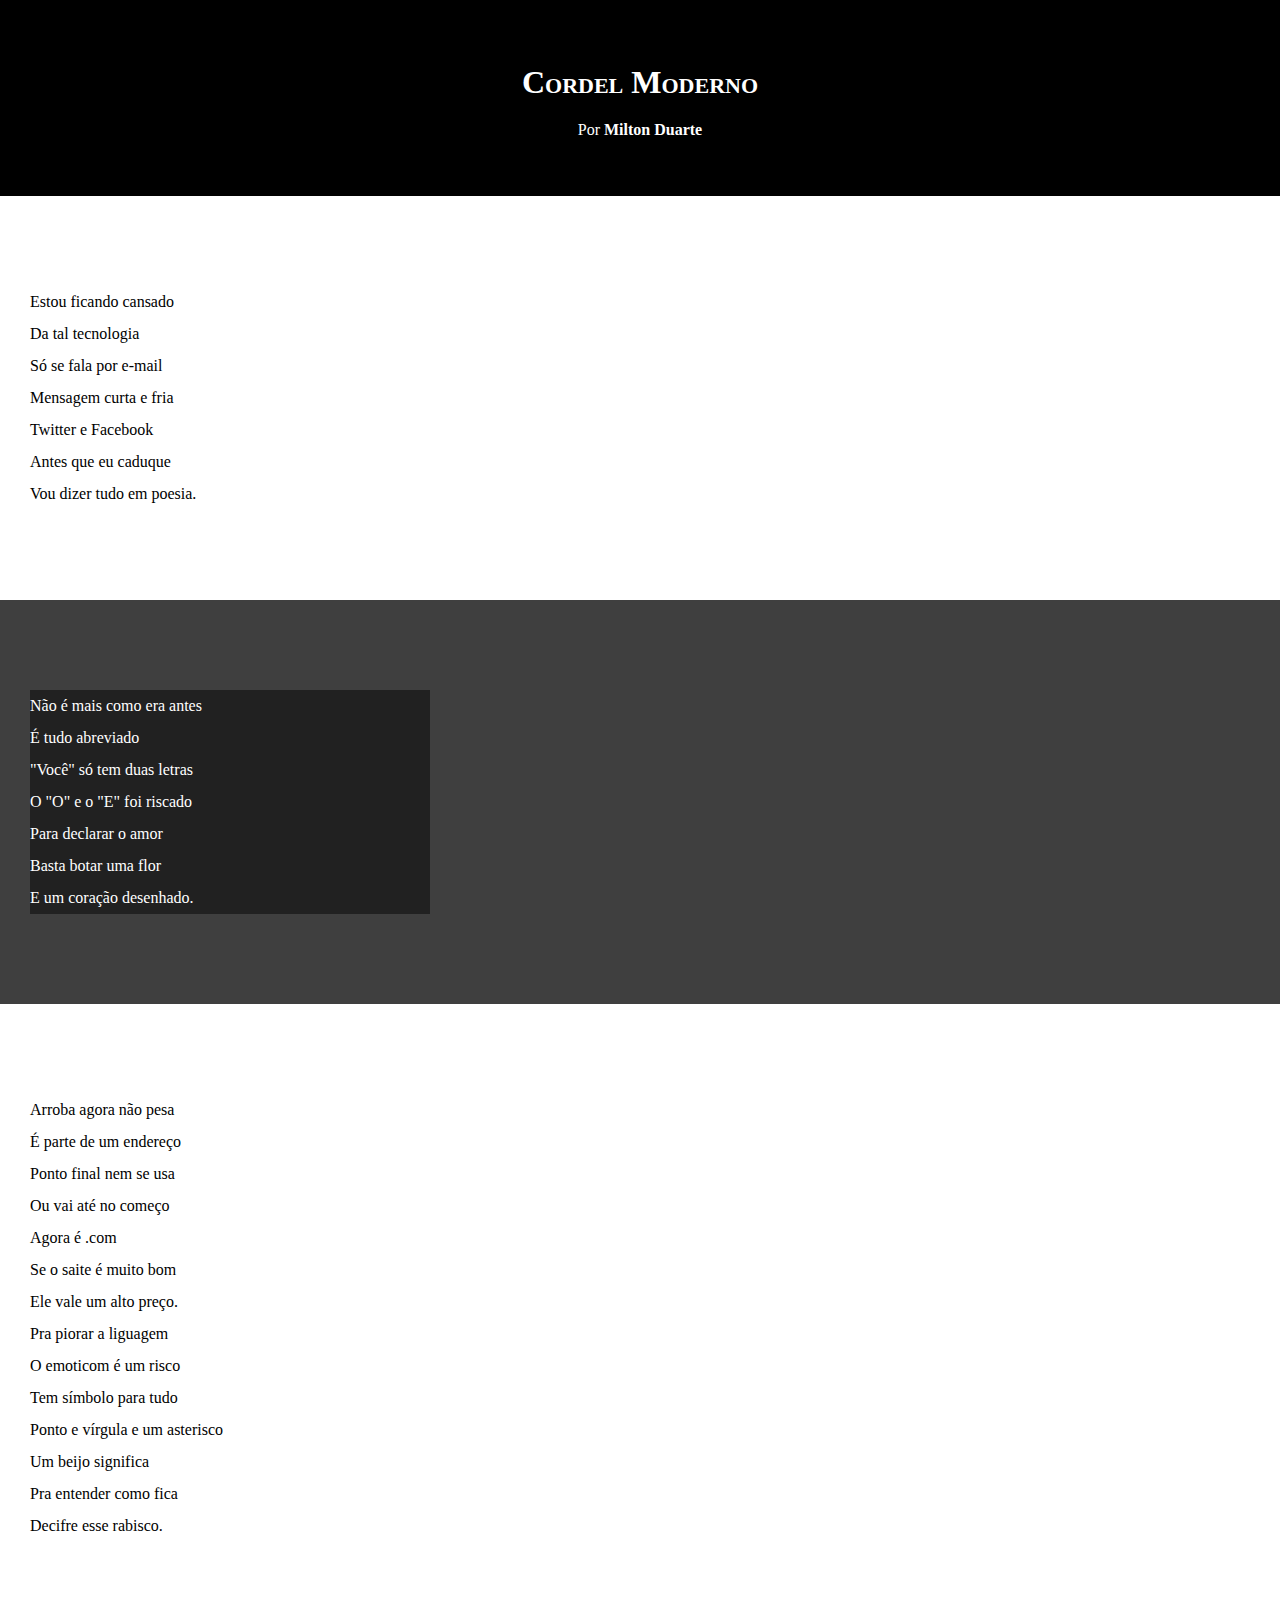
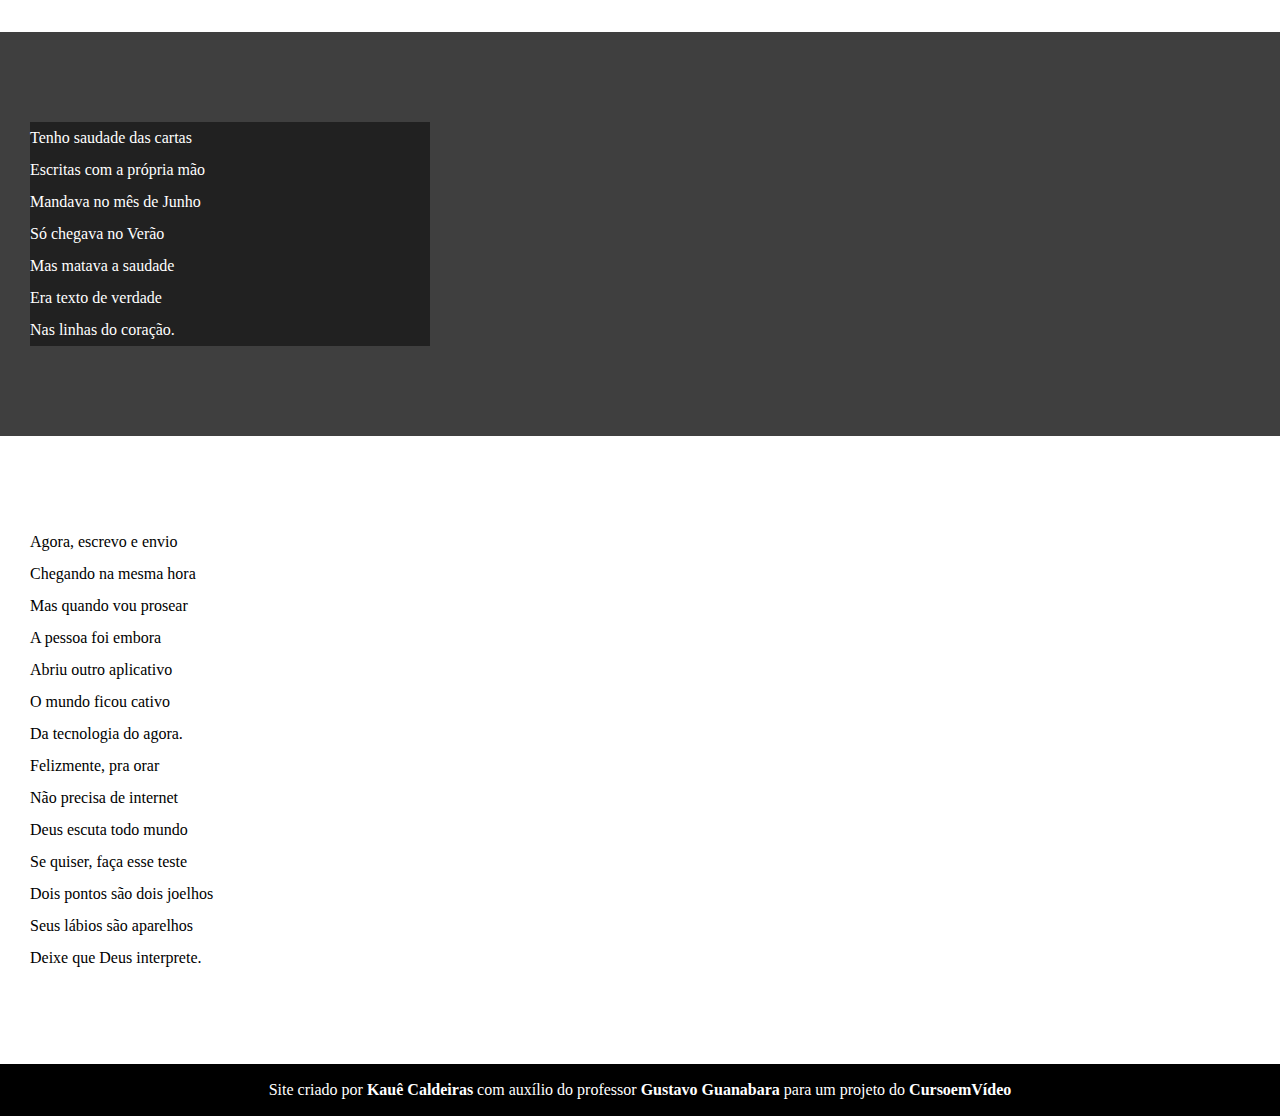
==== projeto-cordel.html @ bb50acab "Atualizando estilos dos textos e blocos" ====
<!DOCTYPE html>
<html lang="pt-br">
<head>
    <meta charset="UTF-8">
    <meta name="viewport" content="width=device-width, initial-scale=1.0">
    <title>Cordel Moderno</title>
    <link rel="stylesheet" href="projeto-cordel.css">
</head>
<body>
    <header>
        <h1>Cordel Moderno</h1>

        <p>Por <a href="https://www.recantodasletras.com.br/poesias/3186743"  target="_blank" rel="external">Milton Duarte</a></p>
        
    </header>

    <section class="normal">
        <p>
            Estou ficando cansado <br>
            Da tal tecnologia <br>
            Só se fala por e-mail <br>
            Mensagem curta e fria <br>
            Twitter e Facebook <br>
            Antes que eu caduque <br>
            Vou dizer tudo em poesia.
        </p>
    </section>

    <section class="imagem">
        <p>
            Não é mais como era antes <br>
            É tudo abreviado <br>
            "Você" só tem duas letras <br>
            O "O" e o "E" foi riscado <br>
            Para declarar o amor <br>
            Basta botar uma flor <br>
            E um coração desenhado.
        </p>
    </section>

    <section class="normal">
        <p>
            Arroba agora não pesa <br>
            É parte de um endereço <br>
            Ponto final nem se usa <br>
            Ou vai até no começo <br>
            Agora é .com <br>
            Se o saite é muito bom <br>
            Ele vale um alto preço. <br>
        </p>

        <p>
            Pra piorar a liguagem <br>
            O emoticom é um risco <br>
            Tem símbolo para tudo <br>
            Ponto e vírgula e um asterisco <br>
            Um beijo significa <br>
            Pra entender como fica <br>
            Decifre esse rabisco.
        </p>
            
    </section>

    <section class="imagem">
        <p>
            Tenho saudade das cartas <br>
            Escritas com a própria mão <br>
            Mandava no mês de Junho <br>
            Só chegava no Verão <br>
            Mas matava a saudade <br>
            Era texto de verdade <br>
            Nas linhas do coração.
        </p>
    </section>

    <section class="normal">
        <p>
            Agora, escrevo e envio <br>
            Chegando na mesma hora <br>
            Mas quando vou prosear <br>
            A pessoa foi embora <br>
            Abriu outro aplicativo <br>
            O mundo ficou cativo <br>
            Da tecnologia do agora. <br>
        </p>

            <p>
                Felizmente, pra orar <br>
                Não precisa de internet <br>
                Deus escuta todo mundo <br>
                Se quiser, faça esse teste <br>
                Dois pontos são dois joelhos <br>
                Seus lábios são aparelhos <br>
                Deixe que Deus interprete.
            </p>
    </section>

    <footer>Site criado por <a href="https://github.com/kauecaldeiras/" rel="external" target="_blank">Kauê Caldeiras</a> com auxílio do professor <a href="https://github.com/gustavoguanabara" rel="external" target="_blank">Gustavo Guanabara</a> para um projeto do <a href="https://www.cursoemvideo.com/" rel="external" target="_blank">CursoemVídeo</a></footer>
</body>
</html>
---- projeto-cordel.css ----
@charset "UTF-8";

* {
    margin: 0px;
    padding: 0px;
    line-height: 2em;
}

html, body {
    min-height: 100vh;
    background-color: darkgrey;

}

header {
    background-color: black;
    color: white;
    text-align: center;
}

header > h1 {
    padding-top: 50px;
    /* text-transform: uppercase; */
    font-variant: small-caps;
}

header > p {
    padding-bottom: 50px;
}

a {
    color: white;
    text-decoration: none;
    font-weight: bolder;
}

a:hover {
    text-decoration: underline;
}

section {
    padding-top: 10vh;
    padding-bottom: 10vh;
    padding-left: 30px;
}

section.normal {
    background-color: white;
    color: black;
}

section.imagem {
    background-color: rgb(63, 63, 63);
    color: white;
}

section.imagem > p {
    background-color: rgba(0, 0, 0, 0.466);
    width: 400px;
}

footer {
    background-color: black;
    text-align: center;
    color: white;
    padding: 10px;
}
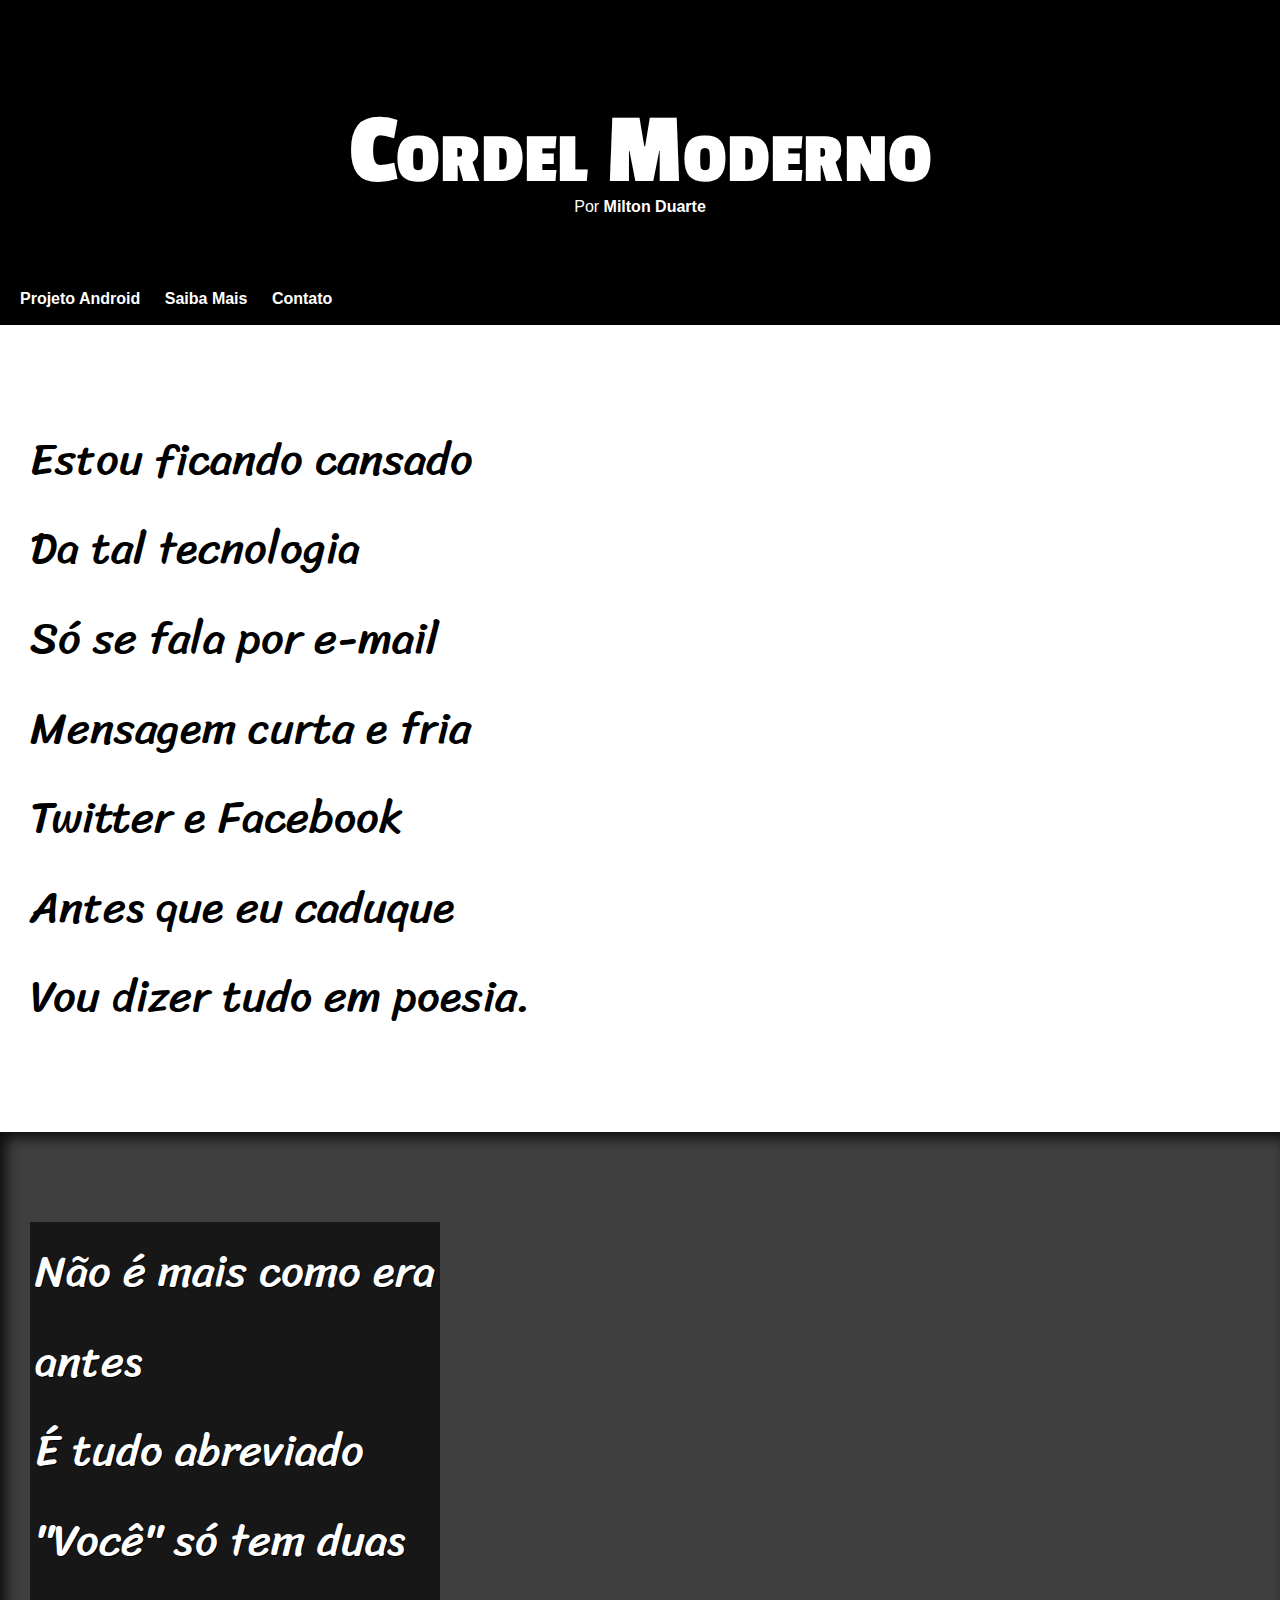
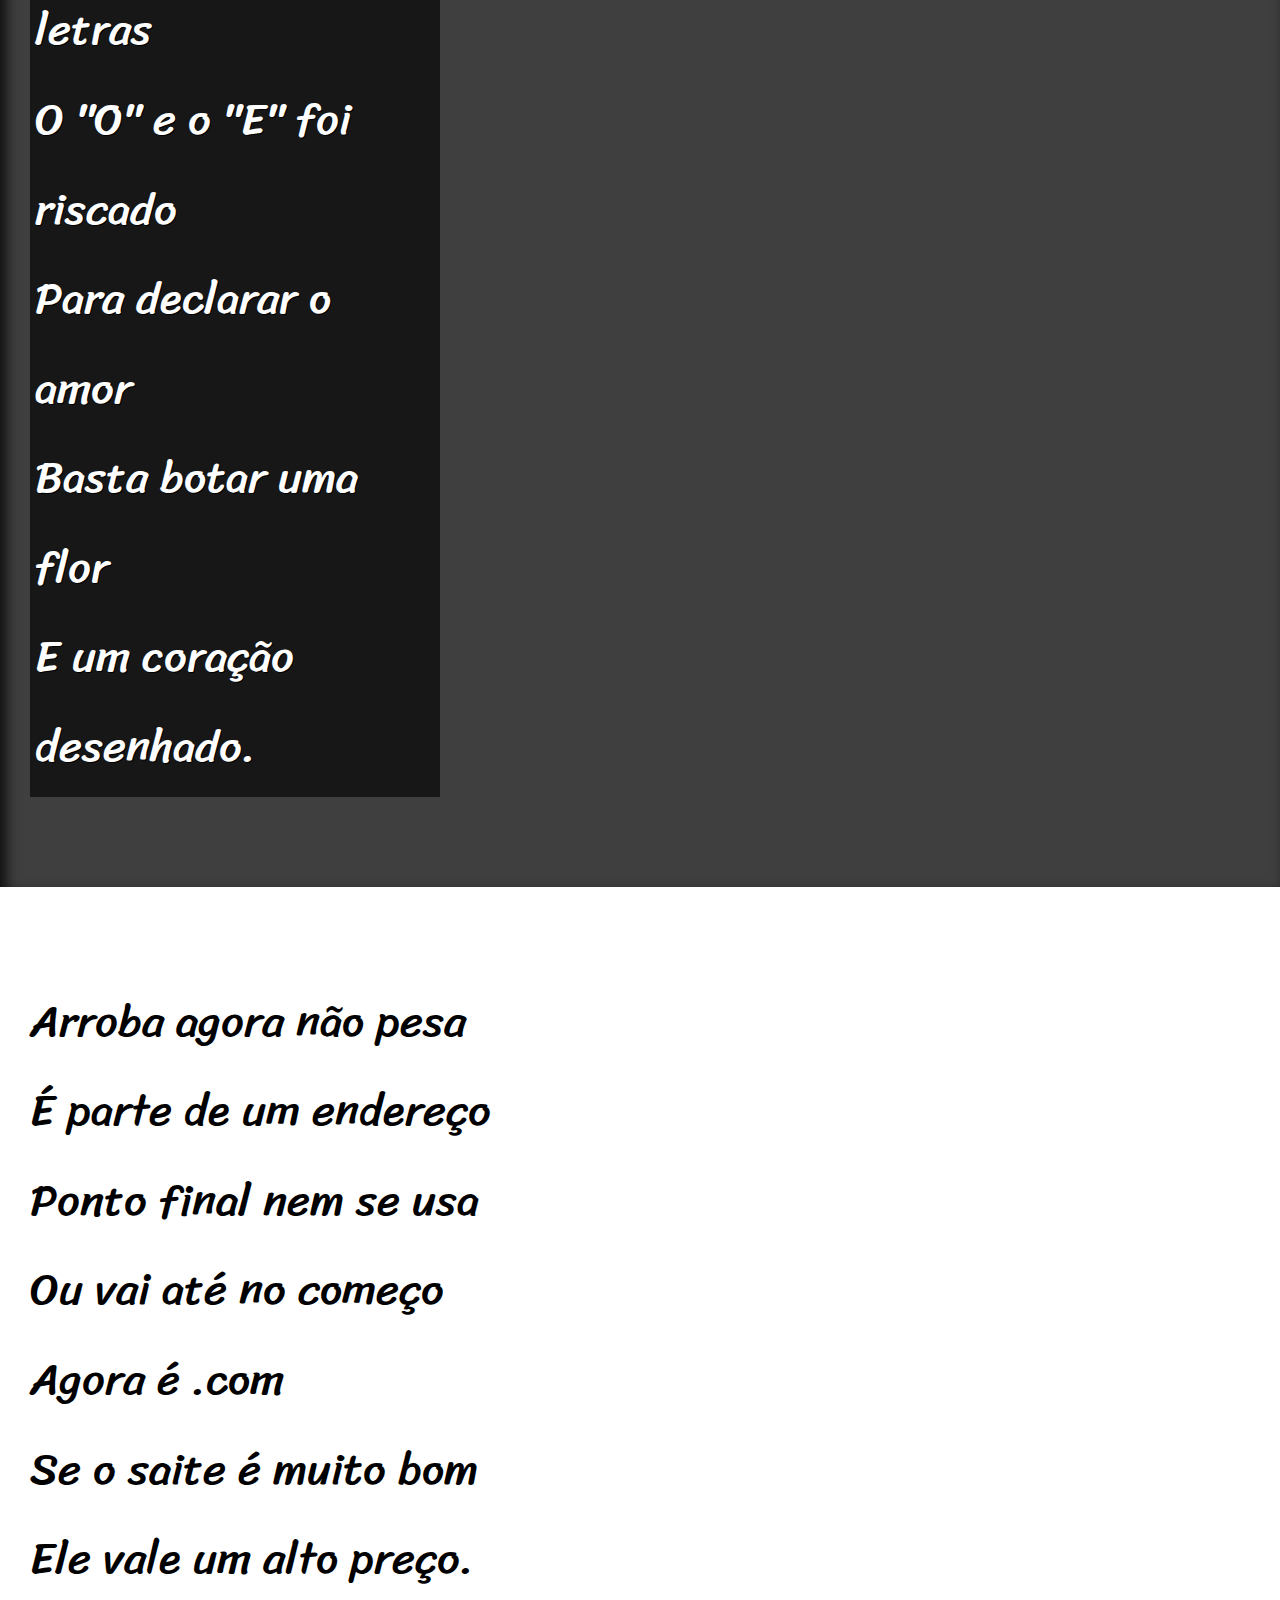
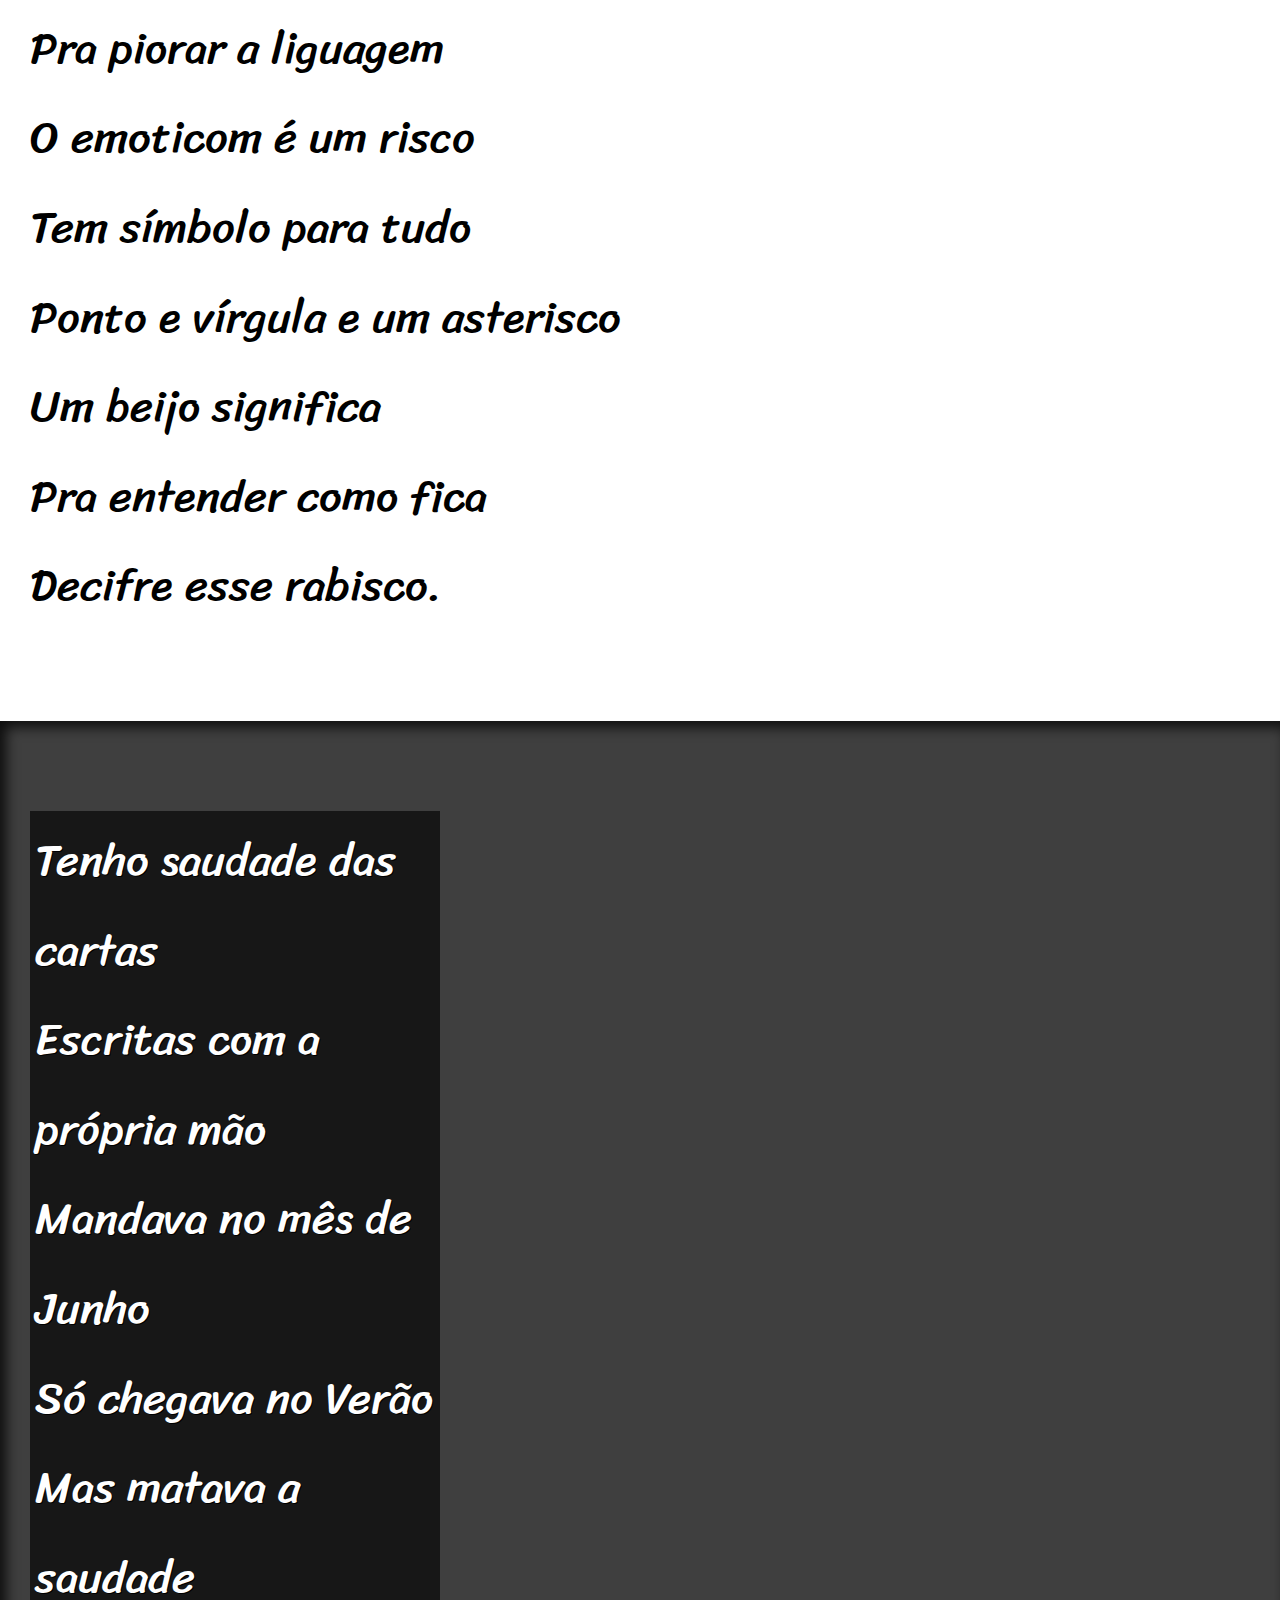
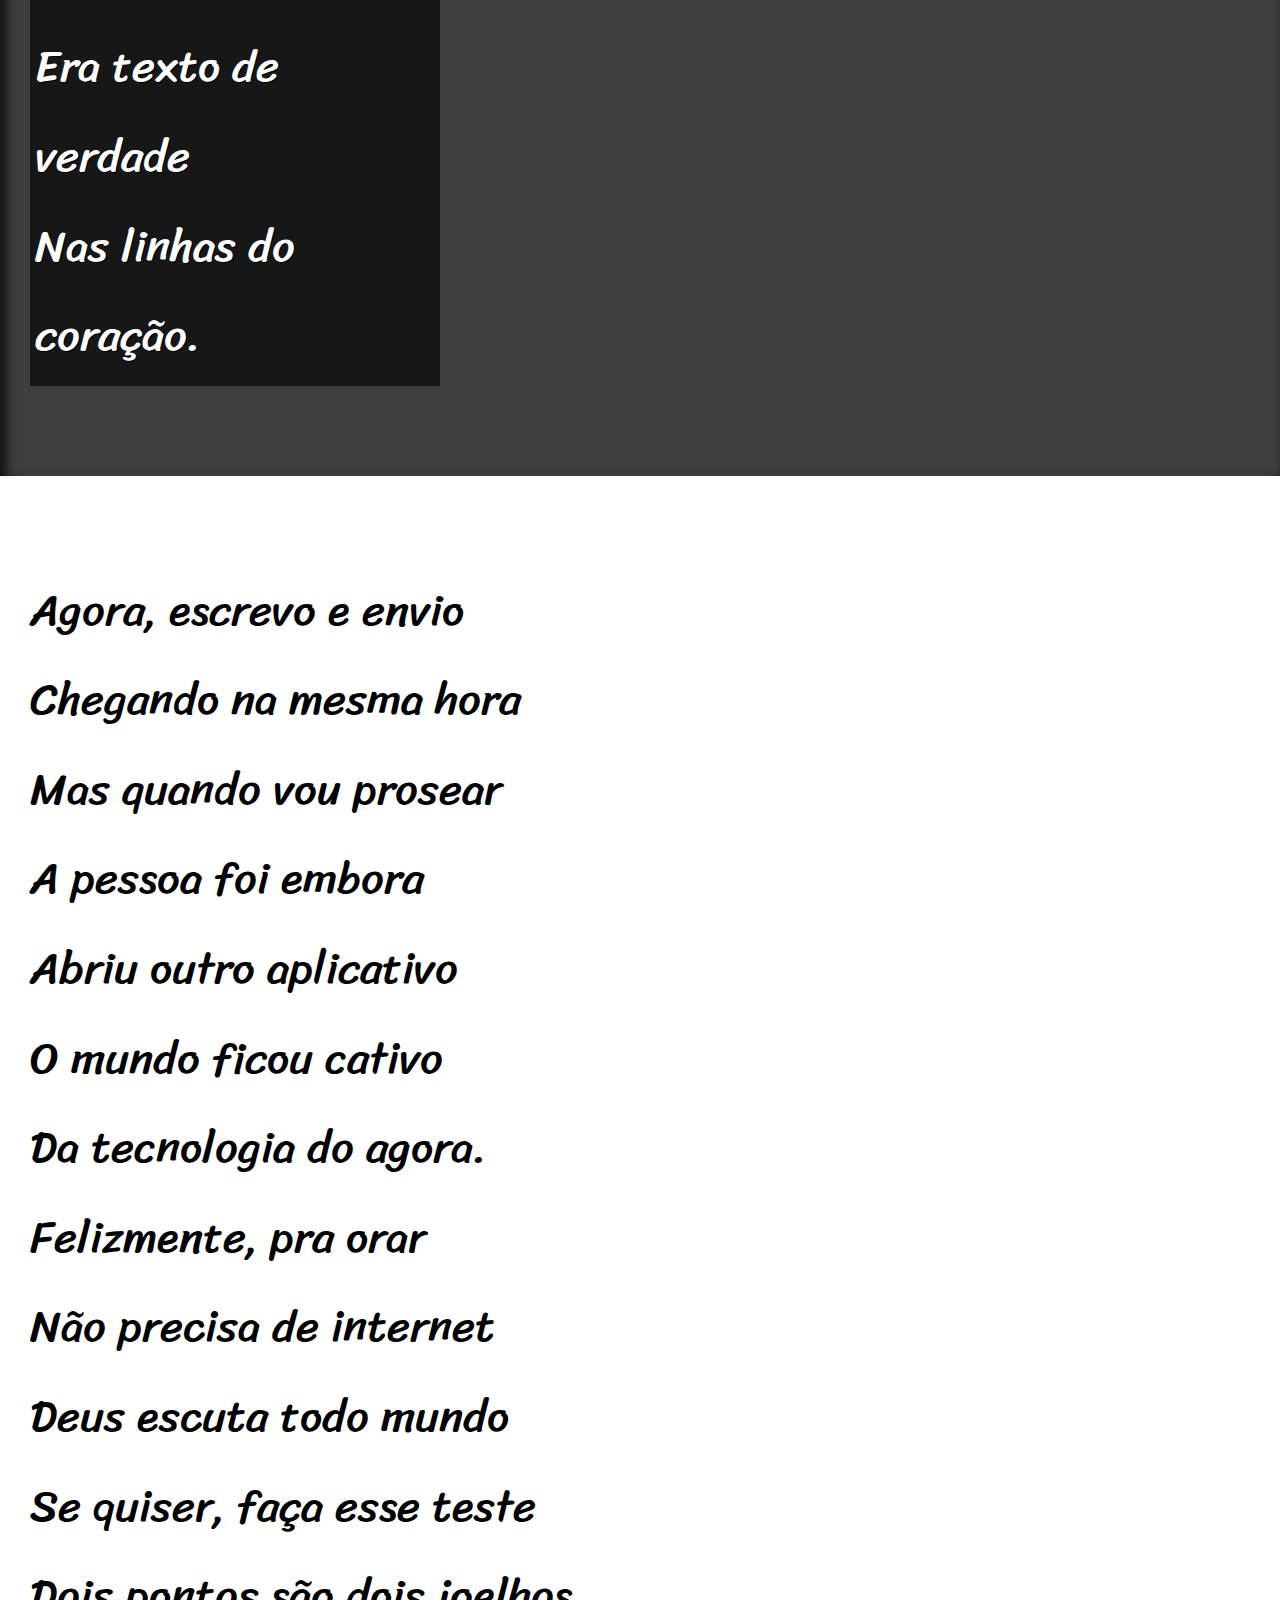
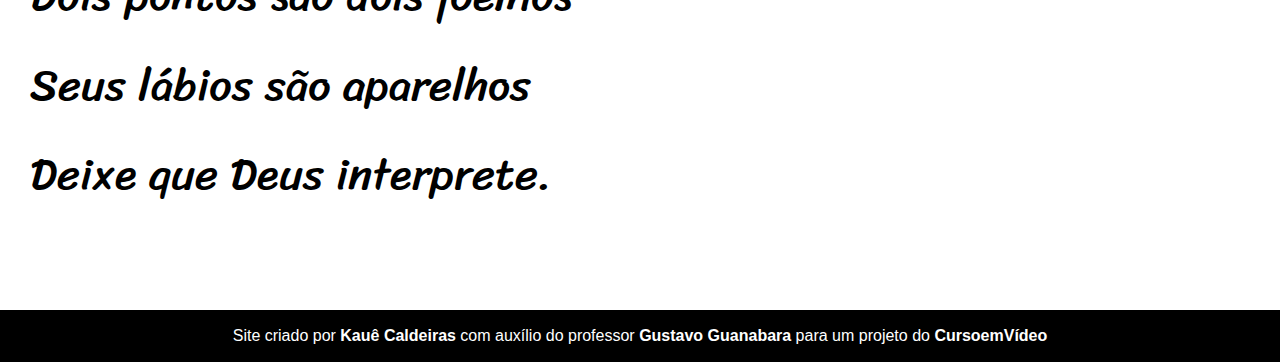
==== commit 3e6cb4f5: "Imagens de fundo e Links adicionais." ====
--- a/projeto-cordel.html
+++ b/projeto-cordel.html
@@ -12,6 +12,11 @@
 
         <p>Por <a href="https://www.recantodasletras.com.br/poesias/3186743"  target="_blank" rel="external">Milton Duarte</a></p>
         
+        <nav>
+            <a href="https://kauecaldeiras.github.io/projeto-android/" rel="external" target="_blank">Projeto Android</a>
+            <a href="https://www.recantodasletras.com.br/poesias/3186743" rel="external" target="_blank">Saiba Mais</a>
+            <a href="https://github.com/kauecaldeiras" rel="external" target="_blank">Contato</a>
+        </nav>
     </header>
 
     <section class="normal">
@@ -26,7 +31,7 @@
         </p>
     </section>
 
-    <section class="imagem">
+    <section class="imagem" id="img01">
         <p>
             Não é mais como era antes <br>
             É tudo abreviado <br>
@@ -61,7 +66,7 @@
             
     </section>
 
-    <section class="imagem">
+    <section class="imagem" id="img02">
         <p>
             Tenho saudade das cartas <br>
             Escritas com a própria mão <br>
--- a/projeto-cordel.css
+++ b/projeto-cordel.css
@@ -1,4 +1,14 @@
 @charset "UTF-8";
+
+@import url('https://fonts.googleapis.com/css2?family=Passion+One:wght@400;700;900&display=swap');
+
+@import url('https://fonts.googleapis.com/css2?family=Sriracha&display=swap');
+
+:root {
+    --fonte1: Verdana, Geneva, Tahoma, sans-serif;
+    --fonte2: "Passion One";
+    --fonte3: "Sriracha";
+}
 
 * {
     margin: 0px;
@@ -9,7 +19,7 @@
 html, body {
     min-height: 100vh;
     background-color: darkgrey;
-
+    font-family: var(--fonte1);
 }
 
 header {
@@ -22,11 +32,35 @@
     padding-top: 50px;
     /* text-transform: uppercase; */
     font-variant: small-caps;
+    font-family: var(--fonte2);
+    font-size: 8vw;
 }
 
-header > p {
+header > p { 
+    margin-top: -5vw;
     padding-bottom: 50px;
 }
+
+header > nav {
+    text-align: left;
+    padding: 10px;
+    padding: 10px;
+    box-shadow: 0px 7px 9px rgba(0, 0, 0, 0.555);
+    }
+
+header > nav > a {
+    color: white;
+    padding: 10px;
+    text-decoration: none;
+    font-weight: bolder;
+    }
+    
+header > nav > a:hover {
+    background-color: white;
+    color: black;
+    border-radius: 5px;
+    transition-duration: 0.5s;
+    }
 
 a {
     color: white;
@@ -42,6 +76,8 @@
     padding-top: 10vh;
     padding-bottom: 10vh;
     padding-left: 30px;
+    font-family: var(--fonte3);
+    font-size: 3.5vw;
 }
 
 section.normal {
@@ -52,11 +88,28 @@
 section.imagem {
     background-color: rgb(63, 63, 63);
     color: white;
+    box-shadow: inset 6px 6px 13px 0px rgba(0, 0, 0, 0.800);
+    background-repeat: no-repeat;
+    background-size: cover;
+    background-attachment: fixed;
+}
+
+section#img01 {
+    background-image: url(pacote-d012/imagens/background001.jpg);
+    background-position: right center;
+
+}
+
+section#img02 {
+    background-image: url(pacote-d012/imagens/background002.jpg);
+    background-position: left left;
 }
 
 section.imagem > p {
-    background-color: rgba(0, 0, 0, 0.466);
+    background-color: rgba(0, 0, 0, 0.623);
     width: 400px;
+    padding: 5px;
+    text-shadow: 1px 1px 0px black;
 }
 
 footer {
